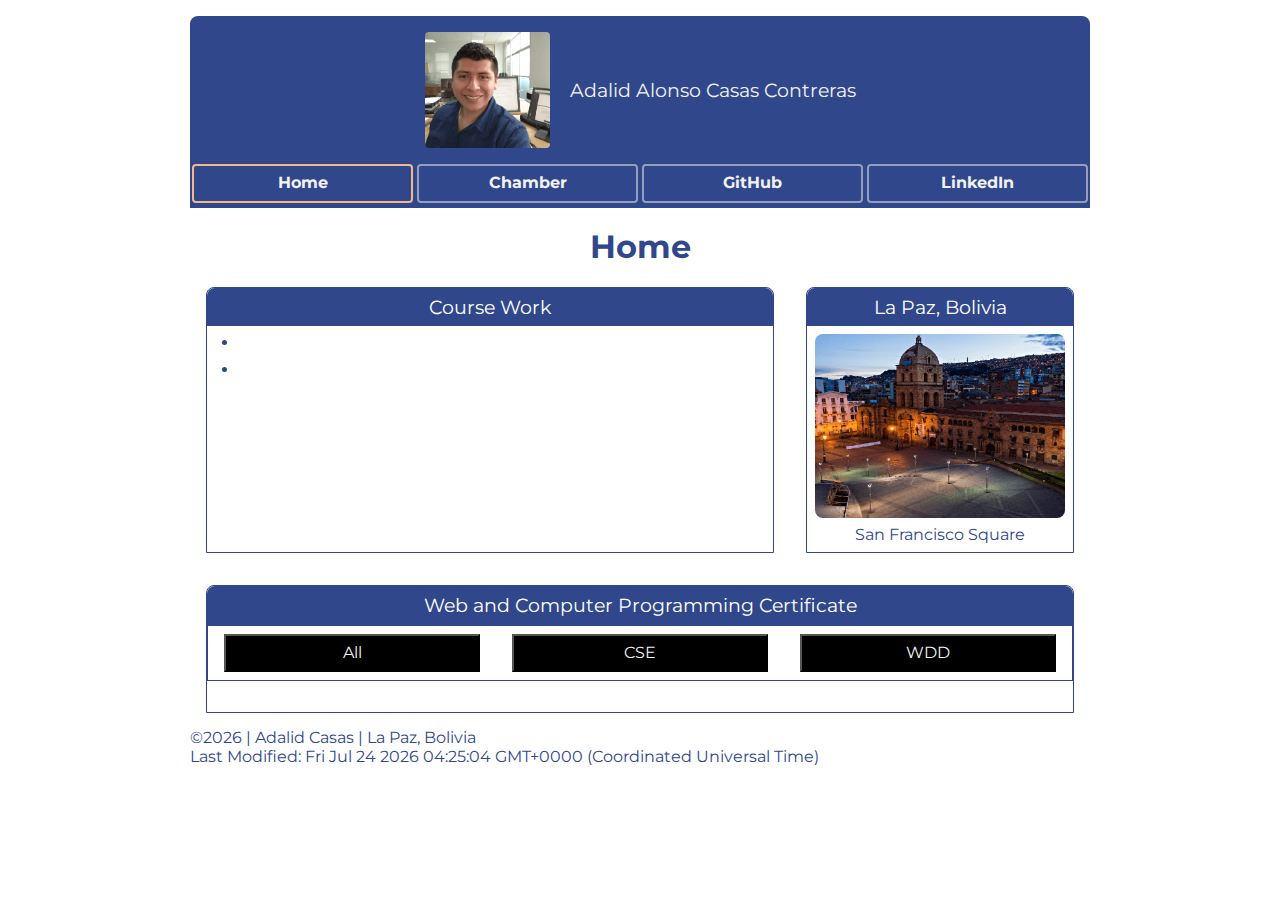
==== index.html @ b9cb8542 "Week1: Personal Home Page Project" ====
<!DOCTYPE html>
<html lang="en-US">

<head>
    <meta charset="UTF-8">
    <meta name="viewport" content="width=device-width, initial-scale=1.0">
    <meta name="author" content="Adalid Casas">
    <meta name="description" content="WDD 231 - Project | Course Home Page">
    <title>Adalid Casas - Course Home Page</title>

    <link rel="preconnect" href="https://fonts.googleapis.com">
    <link rel="preconnect" href="https://fonts.gstatic.com" crossorigin>
    <link href="https://fonts.googleapis.com/css2?family=Montserrat:ital,wght@0,100..900;1,100..900&display=swap"
        rel="stylesheet">

    <link rel="stylesheet" href="styles/small.css">
    <link rel="stylesheet" href="styles/large.css">
    <link rel="stylesheet" href="styles/normalize.css">

    <script src="scripts/script.js" defer></script>
</head>

<body>
    <header>
        <div class="title">
            <img src="images/profile.png" alt="Chamber of Commerce Logo">
            <span>
                Adalid Alonso Casas Contreras
            </span>
        </div>

        <button id="menu"></button>
        <nav class="navigation">
            <a href="index.html" class="active">Home</a>
            <a href="chamber.html" id="gallery-button">Chamber</a>
            <a href="https://github.com/adalidcasas">GitHub</a>
            <a href="www.linkedin.com/in/adalidcasas">LinkedIn</a>
    </header>
    <main>
        <h1>Home</h1>
        <div class="card-division">
            <section class="card card-left">
                <h2 class="card-title">Course Work</h2>
                <ul>
                    <li></li>
                    <li></li>
                </ul>
            </section>
            <section class="card ">
                <h2 class="card-title">La Paz, Bolivia</h2>
                <div class="card-image">
                    <img src="images/place-image.png" alt="La Paz City">
                    <p>San Francisco Square</p>
                </div>

            </section>
        </div>

        <section class="card">
            <h2 class="card-title">Web and Computer Programming Certificate</h2>
            <div class="options">
                <button id="btn-all">All</button>
                <button id="btn-cse">CSE</button>
                <button id="btn-wdd">WDD</button>
            </div>
        </section>
    </main>
    <footer>
        <p>&copy;<span id="currentyear"></span> | Adalid Casas | La Paz, Bolivia</p>
        <p id="lastModified"> </p>
    </footer>
</body>

</html>
---- styles/small.css ----
:root {
    /* CSS HEX */
    --color-primary: #30478C;
    --color-secondary: #939EBF;
    --color-backgrouds: #F2F2F2;
    --color-emphasis: #F2811D;
    --color-others: #F2B988;
    --color-white: #fff;

    --width: 900px;
    --width-small-image: 250px;

    --font-regular: 400;
    --font-bold: 700;
    --font-extra-bold: 900;
}

* {
    margin: 0 auto;
    max-width: var(--width);
    padding: 0;
    box-sizing: border-box;
    font-family: 'Montserrat', Courier, monospace;
    background-color: var(--color-white);
    color: var(--color-primary);
}



.title {
    background-color: var(--color-primary);
    border-radius: .5rem .5rem 0 0;
    margin: 1rem;
    margin-bottom: 0;
    padding: 1rem;
    display: flex;
    justify-content: center;
    align-items: center;
    gap: 20px;
}

.title img {
    max-width: 125px;
    height: auto;
    margin-right: 0;
    border-radius: 0.25rem;
}

.title span {
    background-color: var(--color-primary);
    color: var(--color-backgrouds);
    font-size: 1.2rem;
    margin-left: 0;
}

.navigation {
    background-color: var(--color-primary);
    display: block;
    align-items: end;
    margin-right: 1rem;
    margin-left: 1rem;
}

.navigation a {
    color: var(--color-backgrouds);
    border: 2px solid var(--color-secondary);
    border-radius: 0.25rem;
    /* background-color: var(--color-secondary); */
    display: none;
    text-decoration: none;
    font-size: 1rem;
    text-align: center;
    flex: 1;
    padding: .5rem 2rem;
    margin: 0 2px 5px 2px;
    font-weight: var(--font-bold);
}

.navigation a.active {
    border: 2px solid var(--color-others);
}

.navigation a:hover {
    background-color: var(--color-secondary);
    border: 2px solid var(--color-secondary);
    color: var(--color-white);
}

#menu {
    font-size: 2rem;
    border: 0;
    background: var(--color-primary);
    color: var(--color-white);
    position: absolute;
    top: 7rem;
    right: 2rem;
}

#menu::before {
    content: "☰";
    font-size: xx-large;
}

#menu.open::before {
    content: "X";
}

.open a {
    display: block;
}

h1 {
    text-align: center;
}

.card-division {
    display: flex;
    flex-direction: column;
}

.card {
    border: var(--color-primary) 1px solid;
    margin: 0;
    border-radius: .5rem .5rem 0 0;
    color: var(--color-primary);
    margin: 0 1rem 1rem;
    min-height: 8rem;
}



.card-title {
    display: flex;
    justify-content: center;
    padding: 0.5rem;
    margin: 0 auto;
    border-radius: .5rem .5rem 0 0;
    background-color: var(--color-primary);
    color: var(--color-white);
    font-size: 1.2rem;
    font-weight: var(--font-regular);
}

.card-image {
    display: grid;
    justify-content: center;
}

.card-image img {
    border-radius: .5rem;
    max-width: var(--width-small-image);
    height: auto;
    margin: .5rem auto;
}

.card-image p {
    margin-bottom: .5rem;
}

.card li {
    margin-top: .5rem;
    margin-left: 2rem;
}

.options {
    margin: 0;
    border: var(--color-primary) 1px solid;
    display: flex;
    justify-content: center;
    align-items: center;
}

.options button {
    background-color: black;
    color: var(--color-backgrouds);
    text-align: center;
    flex: 1;
    padding: .5rem 2rem;
    margin: .5rem 1rem .5rem 1rem;
}

.options button:hover {
    background-color: var(--color-backgrouds);
    color: black;
}
---- styles/large.css ----
@media (min-width: 40em) {

    .title {
        margin: 0;
        margin-top: 1rem;
    }

    #menu {
        display: none;
        /* hide hamburger button */
    }

    .navigation {
        display: flex;
        justify-content: center;
        align-items: center;
        margin: 0 auto;
    }

    .navigation a {
        display: block;
        flex: 1 1 100%;
    }

    .card-division {
        display: grid;
        grid-template-columns: 2fr 1fr;
        margin: 0;
        margin-bottom: 1rem;
    }

    .card-left {
        margin-right: 1rem;
    }
}
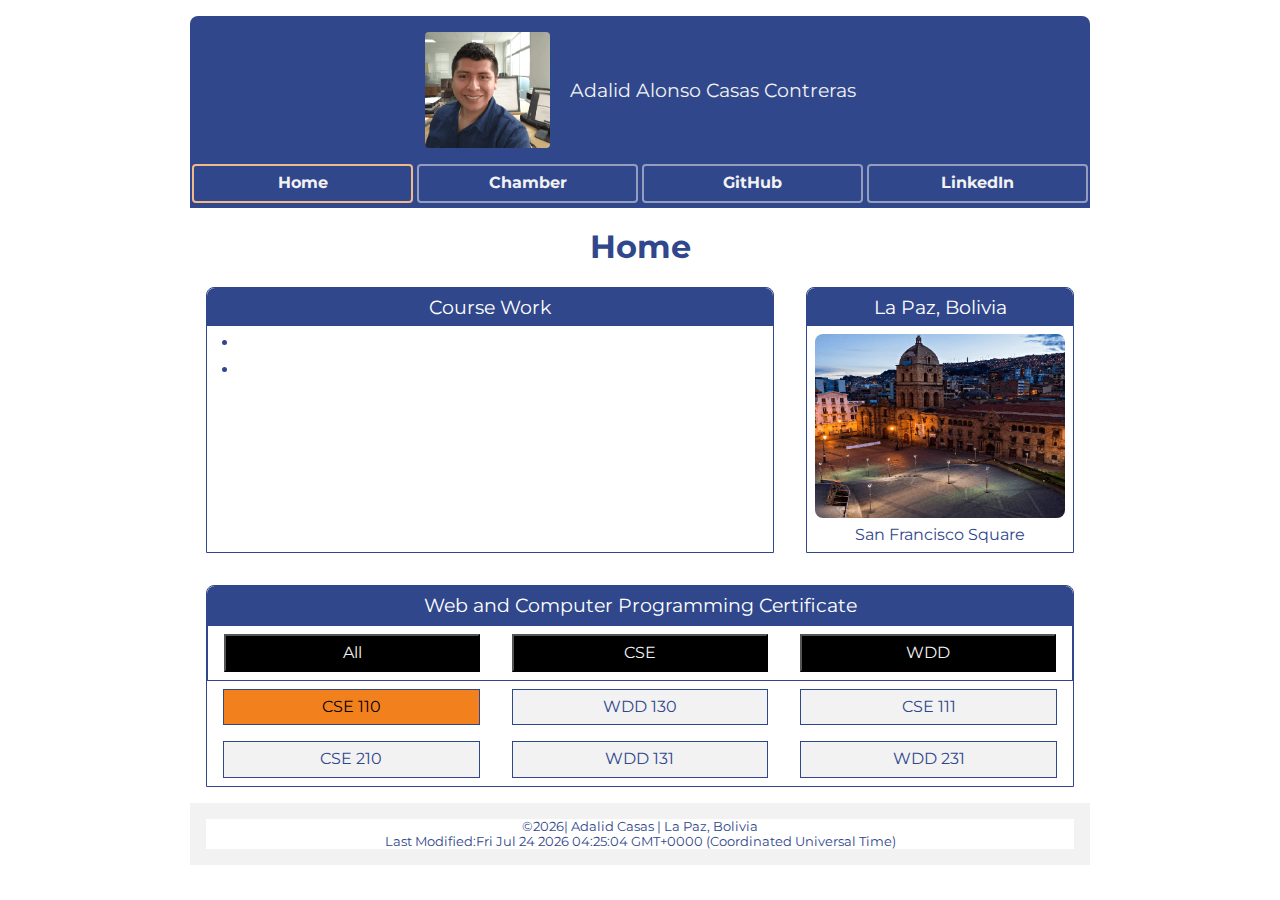
==== commit 335befcd: "Week1: Personal Home Page Project." ====
--- a/index.html
+++ b/index.html
@@ -63,6 +63,14 @@
                 <button id="btn-cse">CSE</button>
                 <button id="btn-wdd">WDD</button>
             </div>
+            <div class="courses">
+                <span class="course active-course" id="cse-110">CSE 110</span>
+                <span class="course" id="wdd-130">WDD 130</span>
+                <span class="course" id="cse-111">CSE 111</span>
+                <span class="course" id="cse-210">CSE 210</span>
+                <span class="course" id="WDD-131">WDD 131</span>
+                <span class="course" id="WDD-231">WDD 231</span>
+            </div>
         </section>
     </main>
     <footer>
--- a/styles/small.css
+++ b/styles/small.css
@@ -182,4 +182,40 @@
 .options button:hover {
     background-color: var(--color-backgrouds);
     color: black;
+}
+
+.courses {
+    display: grid;
+    grid-template-columns: 1fr;
+
+}
+
+.course {
+    background-color: var(--color-backgrouds);
+    color: var(--color-primary);
+    border: var(--color-primary) 1px solid;
+    text-align: center;
+    flex: 1;
+    padding: .5rem 2rem;
+    margin: .5rem 1rem .5rem 1rem;
+}
+
+.active-course {
+    background-color: var(--color-emphasis);
+    color: black;
+    border: var(--color-primary) 1px solid;
+}
+
+footer {
+    background-color: var(--color-backgrouds);
+    padding: 1rem;
+}
+
+footer p,
+footer p span {
+    display: flex;
+    justify-content: center;
+    margin: 0;
+    color: var(--color-primary);
+    font-size: small;
 }--- a/styles/large.css
+++ b/styles/large.css
@@ -32,4 +32,9 @@
     .card-left {
         margin-right: 1rem;
     }
+
+    .courses {
+        display: grid;
+        grid-template-columns: 1fr 1fr 1fr;
+    }
 }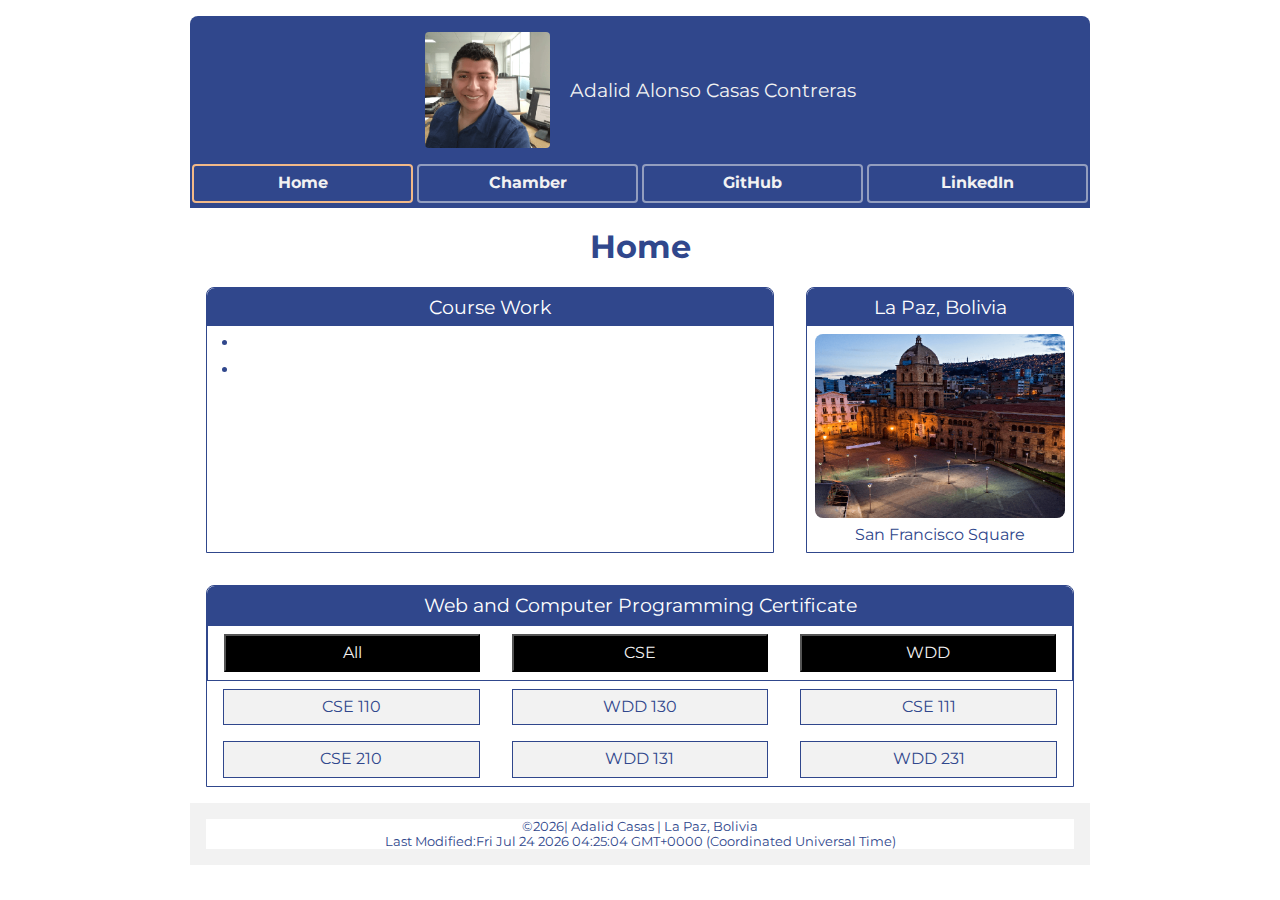
==== commit 2e557479: "Week1: Personal Home Page Project." ====
--- a/index.html
+++ b/index.html
@@ -64,12 +64,12 @@
                 <button id="btn-wdd">WDD</button>
             </div>
             <div class="courses">
-                <span class="course active-course" id="cse-110">CSE 110</span>
-                <span class="course" id="wdd-130">WDD 130</span>
-                <span class="course" id="cse-111">CSE 111</span>
-                <span class="course" id="cse-210">CSE 210</span>
-                <span class="course" id="WDD-131">WDD 131</span>
-                <span class="course" id="WDD-231">WDD 231</span>
+                <span class="course cse">CSE 110</span>
+                <span class="course wdd">WDD 130</span>
+                <span class="course cse">CSE 111</span>
+                <span class="course cse ">CSE 210</span>
+                <span class="course wdd">WDD 131</span>
+                <span class="course wdd">WDD 231</span>
             </div>
         </section>
     </main>
